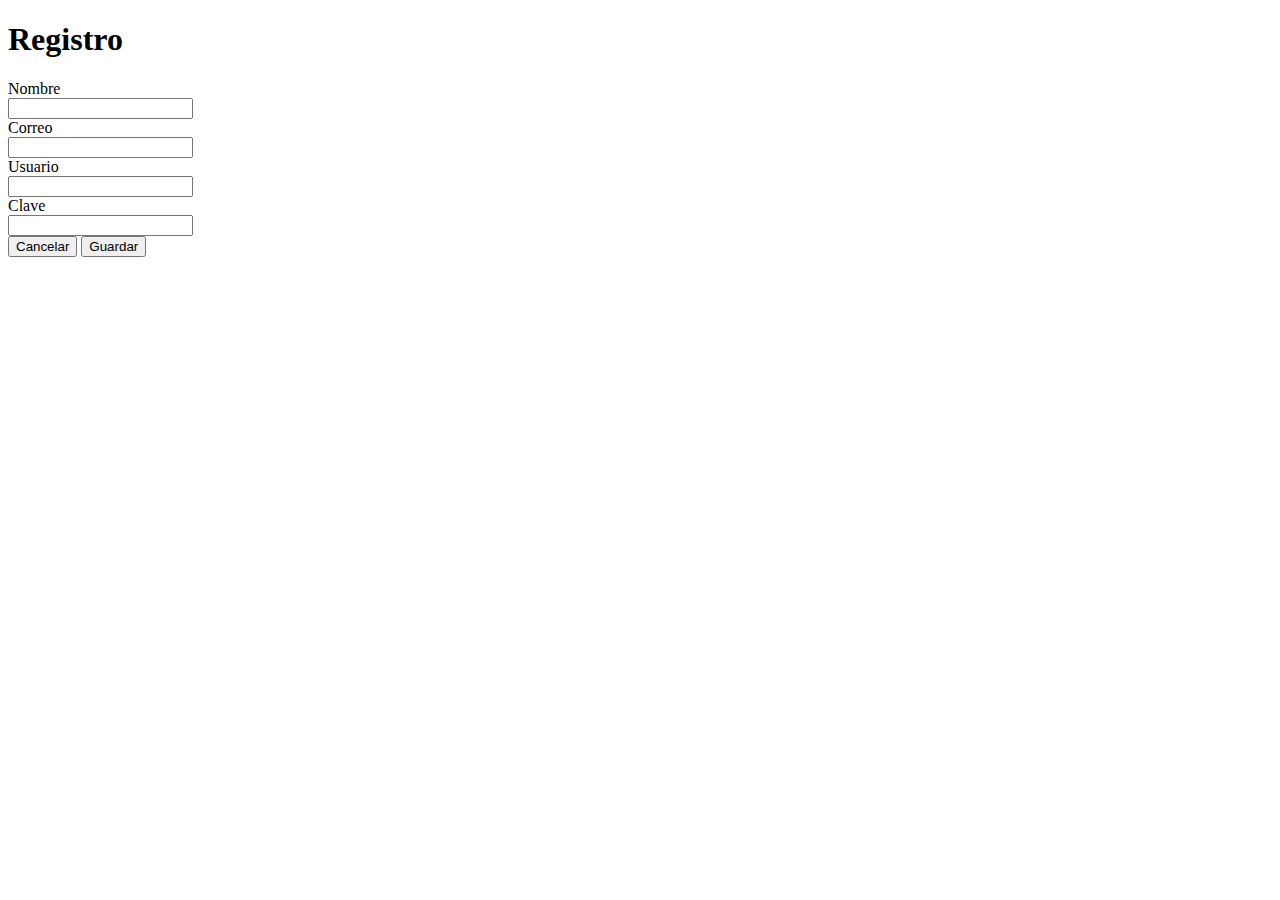
==== HTML/index.html @ c4c78063 "Cambios" ====
<!DOCTYPE html>
<html>
<head>
    <meta charset='utf-8'>
    <meta http-equiv='X-UA-Compatible' content='IE=edge'>
    <title>Respuesta ejercicio 8</title>
    <meta name='viewport' content='width=device-width, initial-scale=1'>
    <link rel='stylesheet' type='text/css' media='screen' href='main.css'>
    <script src='main.js'></script>
</head>
<body>
    <h1>Registro</h1>
<form>
      <div>
        <label for="nombre">Nombre</label><br>
        <input type="text" id="nombre" />
      </div>

      <div>
        <label for="correo">Correo</label><br>
        <input type="email" id="correo" />
      </div>

      <div>
        <label for="usuario">Usuario</label><br>
        <input type="text" id="usuario" />
      </div>

      <div>
        <label for="clave">Clave</label><br>
        <input type="password" id="clave" />
      </div>

      <div>
        <input type="reset" value="Cancelar" />
        <input type="submit" value="Guardar" />
      </div> 
</form>
                                                                                                                                                                                                                                                                                                                                                                                                                                                                                                                                                                                                                                                                                                                                                                                                      
</body>
</html>
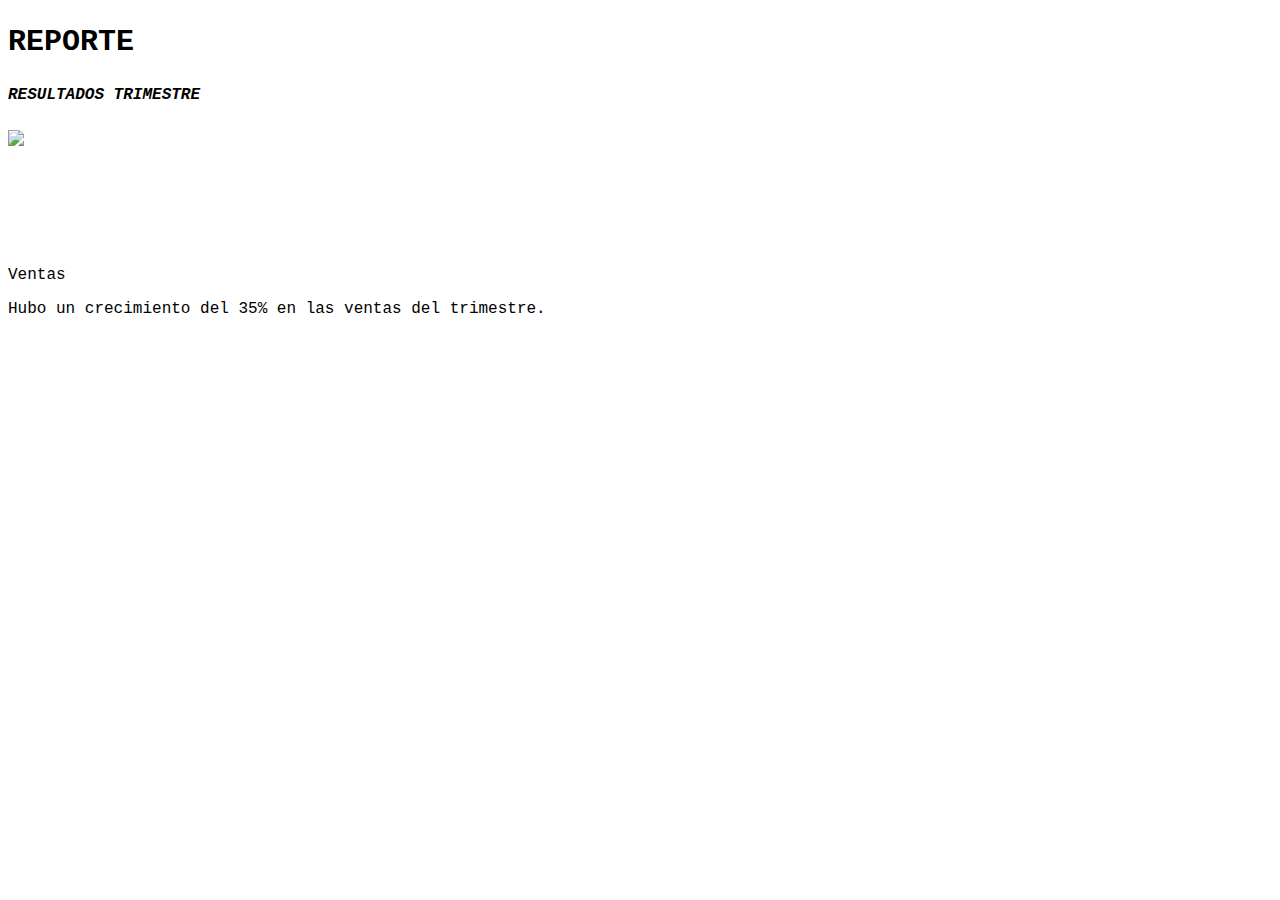
==== commit f3ed5cf5: "Cambios" ====
--- a/HTML/index.html
+++ b/HTML/index.html
@@ -1,41 +1,30 @@
 <!DOCTYPE html>
 <html>
 <head>
-    <meta charset='utf-8'>
-    <meta http-equiv='X-UA-Compatible' content='IE=edge'>
-    <title>Respuesta ejercicio 8</title>
-    <meta name='viewport' content='width=device-width, initial-scale=1'>
-    <link rel='stylesheet' type='text/css' media='screen' href='main.css'>
-    <script src='main.js'></script>
+  <meta charset='utf-8'>
+  <meta http-equiv='X-UA-Compatible' content='IE=edge'>
+  <title>Coursera</title>
+  <meta name='viewport' content='width=device-width, initial-scale=1'>
+  <link rel='stylesheet' type='text/css' media='screen' href='style.css'>
+  <script src='main.js'></script>
 </head>
 <body>
-    <h1>Registro</h1>
-<form>
-      <div>
-        <label for="nombre">Nombre</label><br>
-        <input type="text" id="nombre" />
-      </div>
-
-      <div>
-        <label for="correo">Correo</label><br>
-        <input type="email" id="correo" />
-      </div>
-
-      <div>
-        <label for="usuario">Usuario</label><br>
-        <input type="text" id="usuario" />
-      </div>
-
-      <div>
-        <label for="clave">Clave</label><br>
-        <input type="password" id="clave" />
-      </div>
-
-      <div>
-        <input type="reset" value="Cancelar" />
-        <input type="submit" value="Guardar" />
-      </div> 
-</form>
-                                                                                                                                                                                                                                                                                                                                                                                                                                                                                                                                                                                                                                                                                                                                                                                                      
+  <div>
+    <div class="leftcolumn">
+    <div class="card" style="height:300px;">
+    <h2>REPORTE</h2>
+    <h5>RESULTADOS TRIMESTRE</h5>
+    <div class="fakeimg" style="height:120px;">
+    <img
+    src="https://img.icons8.com/bubbles/100/000000/statistics.png"
+    />
+    </div>
+    <div class="texto">
+    <p>Ventas</p>
+    <p>Hubo un crecimiento del 35% en las ventas del trimestre.</p>
+    </div>
+    </div>
+    </div>
+    </div>
 </body>
 </html>--- a/HTML/style.css
+++ b/HTML/style.css
@@ -0,0 +1,12 @@
+h2{
+    font-family: 'Courier New', Courier, monospace;
+    font-size: 30px;}
+   
+   h5{
+    font-family: 'Courier New', Courier, monospace;
+    font-style: italic;
+    font-size: 16px;}
+   
+   p{font-family: 'Courier New', Courier, monospace;
+   font-size: 16px;
+   }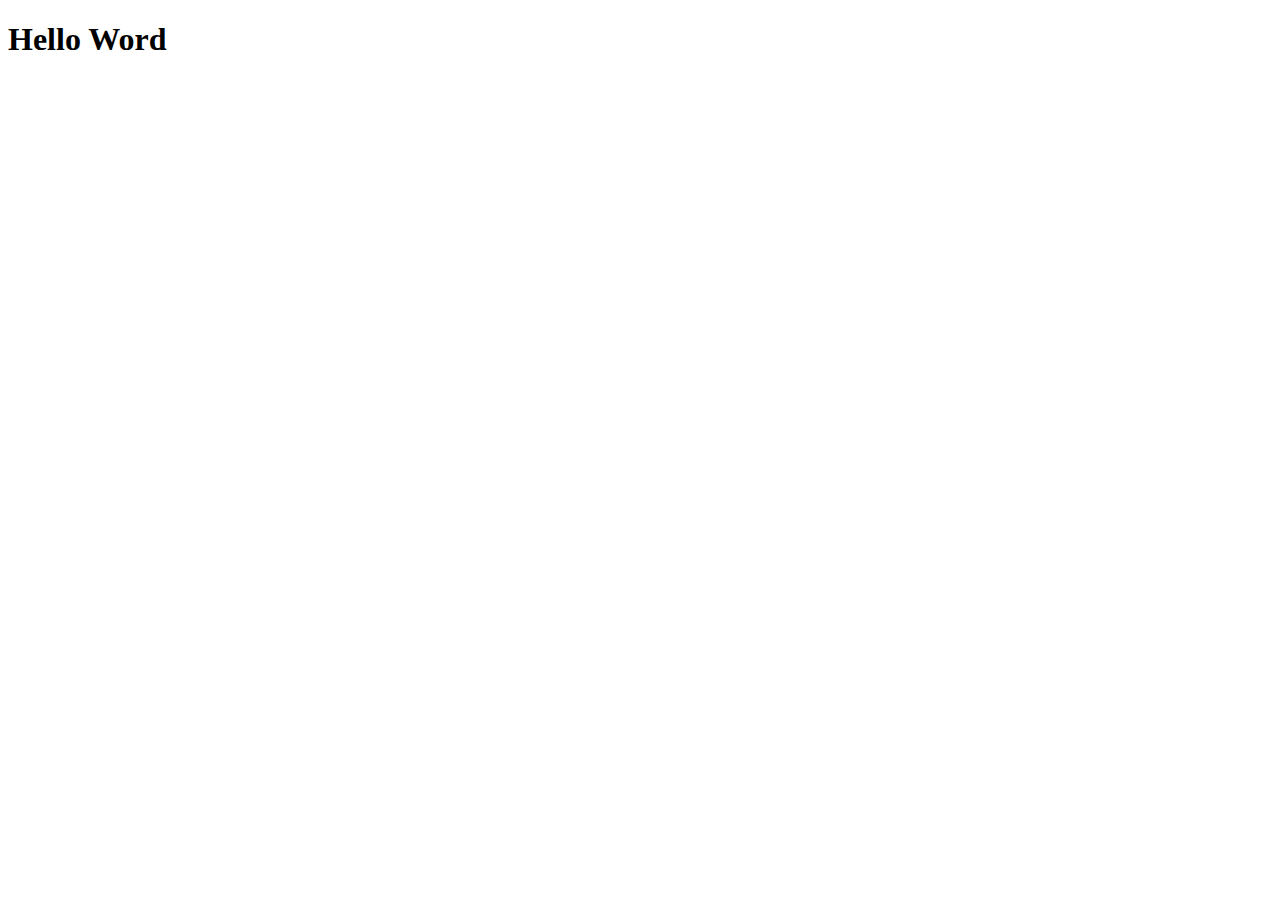
==== commit 57d6746d: "Cambios" ====
--- a/HTML/index.html
+++ b/HTML/index.html
@@ -3,28 +3,13 @@
 <head>
   <meta charset='utf-8'>
   <meta http-equiv='X-UA-Compatible' content='IE=edge'>
-  <title>Coursera</title>
+  <title>My First Page</title>
   <meta name='viewport' content='width=device-width, initial-scale=1'>
-  <link rel='stylesheet' type='text/css' media='screen' href='style.css'>
+  <link rel='stylesheet' type='text/css' media='screen' href='main.css'>
   <script src='main.js'></script>
 </head>
 <body>
-  <div>
-    <div class="leftcolumn">
-    <div class="card" style="height:300px;">
-    <h2>REPORTE</h2>
-    <h5>RESULTADOS TRIMESTRE</h5>
-    <div class="fakeimg" style="height:120px;">
-    <img
-    src="https://img.icons8.com/bubbles/100/000000/statistics.png"
-    />
-    </div>
-    <div class="texto">
-    <p>Ventas</p>
-    <p>Hubo un crecimiento del 35% en las ventas del trimestre.</p>
-    </div>
-    </div>
-    </div>
-    </div>
+  <h1>Hello Word</h1>
+  
 </body>
 </html>